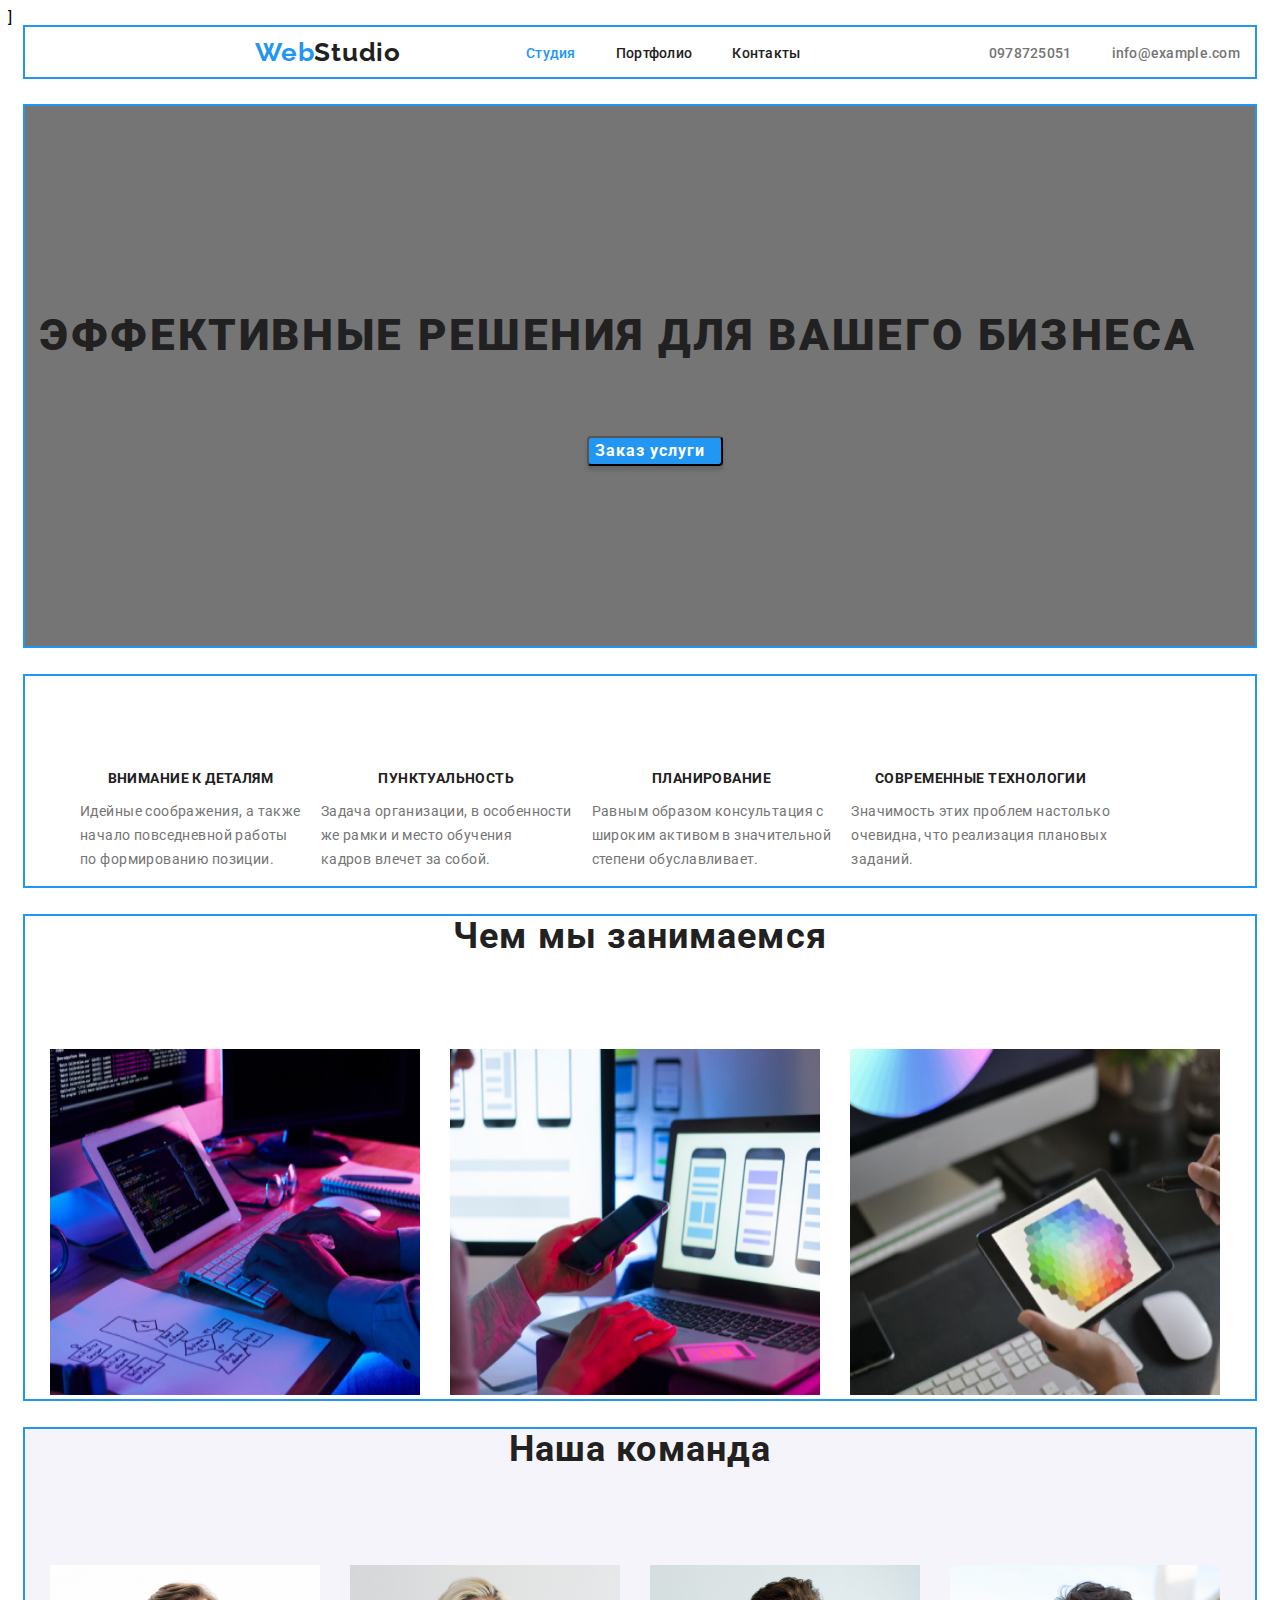
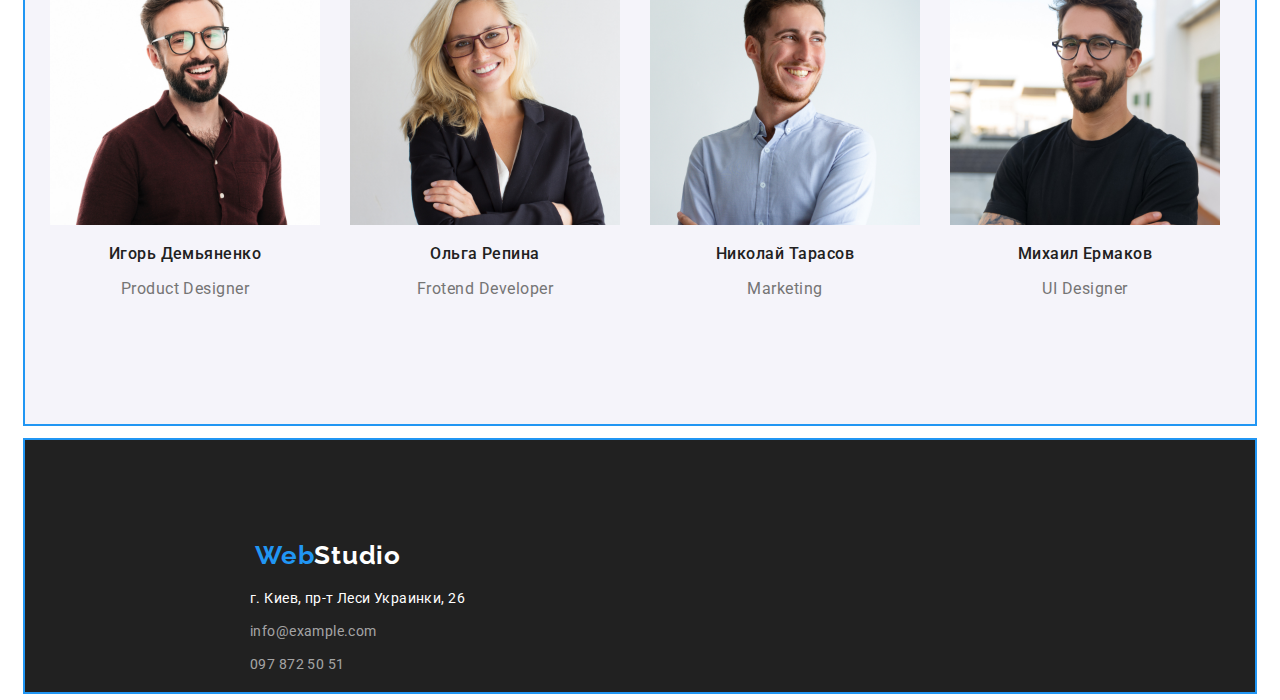
==== v003/index.html @ 48299b23 "V003" ====
<!DOCTYPE html>
<html lang="ru">
<head>
    <meta charset="UTF-8">
    <meta http-equiv="X-UA-Compatible" content="IE=edge">
    <meta name="viewport" content="width=device-width, initial-scale=1.0">
    <title>HomeWork3|Main</title>
    <link rel="stylesheet" href="https://cdnjs.cloudflare.com/ajax/libs/modern-normalize/1.1.0/modern-normalize.min.css" integrity="sha512-wpPYUAdjBVSE4KJnH1VR1HeZfpl1ub8YT/NKx4PuQ5NmX2tKuGu6U/JRp5y+Y8XG2tV+wKQpNHVUX03MfMFn9Q==" crossorigin="anonymous" referrerpolicy="no-referrer" />
    <link rel="preconnect" href="https://fonts.googleapis.com">
    <link rel="preconnect" href="https://fonts.gstatic.com" crossorigin>
    <link href="https://fonts.googleapis.com/css2?family=Raleway:wght@700&family=Roboto:wght@400;500;700;900&display=swap" rel="stylesheet">
    <link rel="stylesheet" href="./css/index-styles.css"/>
</head>
<body>
   
   <header>]
    <div class="container header-container ">
   
        <section class="header-logo-container">
           <a href="./index.html" class="header-logo-web">Web</a><a href="./index.html" class="header-logo-studio">Studio</a>
          
        </section>
    
        <section class="header-nav-container">
                     
               
                    <li class="header-nav-item"><a href="./studio.html" class="header-nav-link-active">Студия</a></li>
                    <li class="header-nav-item"><a href="./portfolio.html" class="header-nav-link">Портфолио</a></li>
                    <li class="header-nav-item"><a href="./contact.html" class="header-nav-link">Контакты</a></li>
               
        </section>
    
    
        <section class="header-contact-container"> 
            <ul class="header-contact-list">
                <li class="header-contact-item"><a href="tel:+380978725051" class="header-contact-link-tel">0978725051</a></li>
                <li class="header-contact-item"><a href="mailto:info@example.com" class="header-contact-link-mail">info@example.com</a></li>
            </ul>
            
        </section>        
    
    </div>
    </header> 
<main>
    <section >
        <div class="container hero-container">
        <h1 class="hero-title">эффективные решения для вашего бизнеса</h1>
           <button type="button" class="button">Заказ услуги</button>
        </div>
        </section>
  
   <section class="services"> 
    <div class="container">
    <ul class="sevices-list">
       <li class="services-item">
           <h3 class="service-title">Внимание к деталям</h3>
           <p class="services-text">Идейные соображения, а также <br />
               начало повседневной работы  <br />
               по формированию позиции.</p>
       </li>
       <li class="services-item">
           <h3 class="service-title">Пунктуальность</h3>
           <p class="services-text">Задача организации, в особенности <br />
                же рамки и место обучения <br />
                кадров влечет за собой.</p>
       </li>
       <li class="services-item">
           <h3 class="service-title">Планирование</h3>
           <p class="services-text">Равным образом консультация с <br />
               широким активом в значительной <br />
                степени обуславливает.</p>
       </li>
       <li class="services-item">
           <h3 class="service-title">Современные технологии</h3>
           <p class="services-text">Значимость этих проблем настолько <br />
               очевидна, что реализация плановых<br />
                заданий.</p>
       </li>
   </ul>
   </div>
   </section> 

<section class="what-we-do"> 
    <div class="container ">
   <h2 class="what-we-do-title">Чем мы занимаемся</h2>
    <ul class="what-we-do-list">
        <li class="what-we-do-item"><img src="./images/box1.jpg" alt="Разработка HTML приложений" width="370" height="346"/></li>
        <li class="what-we-do-item"><img src="./images/box2.jpg" alt="Разработка Java  приложений" width="370" height="346"/></li>
        <li class="what-we-do-item"><img src="./images/box3.jpg" alt="Разработка веб CSS приложений" width="370" height="346"/></li>
    </ul>
    </div>
   </section>
<section  class="our-team">
    <div class="container our-team-container">
<h2  class="our-team-title">Наша команда</h2>
    <ul class="our-team-list">
        <li class="our-team-item"><img src="./images/team_card_1.jpg" alt="Наши специалисты" width="270" height="260"/> <h3  class="our-team-text-h3">Игорь Демьяненко</h3><p class="our-team-text-p">Product Designer</p> </li>
        <li class="our-team-item"><img src="./images/team_card_2.jpg" alt="Наши специалисты" width="270" height="260"/> <h3  class="our-team-text-h3">Ольга Репина</h3><p class="our-team-text-p">Frotend Developer</p>  </li>
        <li class="our-team-item"><img src="./images/team_card_3.jpg" alt="Наши специалисты" width="270" height="260"/> <h3  class="our-team-text-h3">Николай Тарасов</h3><p class="our-team-text-p">Marketing</p>  </li>
        <li class="our-team-item"><img src="./images/team_card_4.jpg" alt="Наши специалисты" width="270" height="260"/> <h3  class="our-team-text-h3">Михаил Ермаков</h3><p class="our-team-text-p">UI Designer</p>  </li>
    </ul>

    </div> 
</section>
</main>

<footer class="footer"> 
    <div class="container footer-container"> 
    <div class="footer-logo-container">
    <a href="./index.html" class="footer-logo-web">Web</><a href="./index.html" class="footer-logo-studio">Studio</a>    <div > 
   </div>
    <address> 
        <ul class="footer-address-list">
            <li class="footer-address-item"><a href="https://goo.gl/maps/wMssc7S66yAjxJLt8" target="_blank" rel="noopen nofollow noreferrer" class="footer-text-address">г. Киев, пр-т Леси Украинки, 26</a></li>
            <li class="footer-address-item"><a href="mailto:info@example.com" class="footer-text-mail">info@example.com</a></li>
            <li class="footer-address-item"><a href="tel:+380978725051" class="footer-text-tel"> 097 872 50 51</a></li>
        </ul>  
    </address
        </div>
  </footer>
</div>
</body>


</html>
---- v003/css/index-styles.css ----
/*--------------------ROOT--------------------*/
:root{
    --main-text-blue-color:  #347cdb;
    --main-text-black-color: #212121;
    --main-text-gray-color:  #757575;
    --main-text-white-color:  #ffffff;
   
    --master-button-color: #347cdb;
    --slave-button-color: #757575;
    
}

/*--------------------HEADER--------------------*/

.header-container{
    width: 1170px;
    height: 50px;
    display: flex;
    list-style: none;
    margin: auto;
}
/***Logo***/
 
.header-logo-container {
    align-items: center;
    display: flex;
    padding-left: 215px;
    
}

.header-logo-web {
    font-family: Raleway;
    font-style: normal;
    font-weight: bold;
    font-size: 26px;
    line-height: 31px;
    letter-spacing: 0.03em;
    list-style: none;
    text-decoration: none;
    color: #2196F3;
    
}

.header-logo-studio {
    font-family: Raleway;
    font-style: normal;
    font-weight: bold;
    font-size: 26px;
    line-height: 31px;
    letter-spacing: 0.03em;
    list-style: none;
    text-decoration: none;
    color: #212121;
}

/***Navigation***/
.header-nav-container{

    display: flex;
    align-items: center;
}

.header-nav-list {
  display: flex;
}

.header-nav-container {
    padding-left: 125px;
}

.header-nav-item + .header-nav-item {
    margin-left: 40px;
}


.header-nav-link-active {
    font-family: Roboto;
    font-style: normal;
    font-weight: 500;
    font-size: 14px;
    line-height: 1.14;
    letter-spacing: 0.02em;
    text-decoration: none;
    list-style: none;
    color: #2196F3;
}


.header-nav-link{
    font-family: Roboto;
    font-style: normal;
    font-weight: 500;
    font-size: 14px;
    line-height: 1.14;
    text-decoration: none;
    list-style: none;
    letter-spacing: 0.02em;

    color: #212121;

}

/***Contact***/
.header-contact-container {
    display: flex;
    align-items: center;
    margin-left: auto;
}

.header-contact-list {
    display: flex;
}

.header-contact-item + .header-contact-item{
    margin-left: 40px;
}


.header-contact-link-tel{
    font-family: Roboto;
font-style: normal;
font-weight: 500;
font-size: 14px;
line-height: 1.14;
letter-spacing: 0.02em;
text-decoration: none;
color: #757575;

}

.header-contact-link-mail{
    font-family: Roboto;
    font-style: normal;
    font-weight: 500;
    font-size: 14px;
    line-height: 1.14;
    letter-spacing: 0.02em;
    color: #757575;
    text-decoration: none;
}


.header-contact-link-mail:hover {
    font-family: Roboto;
    font-style: normal;
    font-weight: 500;
    font-size: 14px;
    line-height: 1.14;
    letter-spacing: 0.02em;
    text-decoration: none;
    color: var(--main-text-blue-color);
}

/*----------------->BODY<----------------------*/

body {
    font-family: "Roboto", "sans-serif";

}

/*Disable list for "ul"*/
ul {
    list-style: none;
}

/*---->container*/
.container {
    width: 1200px;
    padding-left: 15px;
    padding-right: 15px;
    margin: 0 auto;
    outline: 2px solid #2196F3;
}

/*Button.*/
.hero-container{
    width: 1200px;
    height: 600;
    background: #757575;
}
/*Button.*/
.button{
    font-family: Roboto;
    font-style: normal;
    font-weight: bold;
    font-size: 16px;
    line-height: 1.87;
    display: flex;
    align-items: center;
    text-align: center;
    letter-spacing: 0.06em;
    color: #FFFFFF;
    background: #2196F3;
    box-shadow: 0px 4px 4px rgba(0, 0, 0, 0.15);
    border-radius: 4px;
    position: absolute;
width: 136px;
height: 30px;
left: calc(50% - 136px/2 + 15px);
top: 436px;
margin-bottom: 60px;
}

.hero-title {
    font-family: Roboto;
    font-style: normal;
    font-weight: 900;
    font-size: 44px;
    line-height: 1.36;
    letter-spacing: 0.06em;
    text-transform: uppercase;
    
    color: #212121;
    padding-top: 200px;
    padding-bottom: 280px;
}

/*Service*/

.sevices-list {
    display: flex;
}

.services-item + .services-item{
    margin-left: 20px;
}


.service-title {
    font-family: Roboto;
    font-style: normal;
    font-weight: bold;
    font-size: 14px;
    line-height: 1.16;
    letter-spacing: 0.03em;
    text-transform: uppercase;
    color: #212121;

    margin-top: 94px;
    text-align: center
}

.services-text{
    font-family: Roboto;
    font-style: normal;
    font-weight: normal;
    font-size: 14px;
    line-height: 1.71;
    /* or 171% */

    letter-spacing: 0.03em;

    color: #757575;
    margin-top: 10px;
}

/*What we do*/



.what-we-do-list{
    display: flex;
}
.what-we-do-item{
    margin-left: -30px;
}
.what-we-do-item + .what-we-do-item{
    margin-left: 30px;
}
.what-we-do-title {
    font-family: Roboto;
    font-style: normal;
    font-weight: bold;
    font-size: 36px;
    line-height: 1.16;
    letter-spacing: 0.03em;
    color: #212121;
    margin-bottom: 92px;
    text-align: center
}

/*our-team*/
.our-team-container{
    width: 1200px;
    height: 648;
    background:  #F5F4FA;
}

.our-team-list{
    margin-top: 94px;
    display: flex;
    margin-left: -30px;
}


.our-team-item +.our-team-item{
    margin-left: 30px;
}

.our-team-title{
    font-family: Roboto;
    font-style: normal;
    font-weight: bold;
    font-size: 36px;
    line-height: 1.16;
    letter-spacing: 0.03em;
    color: #212121;
    text-align: center;

}

.our-team-text-h3 {
    font-family: Roboto;
    font-style: normal;
    font-weight: 500;
    font-size: 16px;
    line-height: 1.18; 
    letter-spacing: 0.03em;
    color: #212121;
    text-align: center;
}


.our-team-text-p {
    font-family: Roboto;
    font-style: normal;
    font-weight: normal;
    font-size: 16px;
    line-height: 1.18;
    letter-spacing: 0.03em;
    color: #757575;
    margin-top: 10px;
    margin-bottom: 125px;
    text-align: center;
}


/*----------------->FOOTER<----------------------*/
.footer-container{
    width: 1200px;
    height: 252px;
    background: #212121;
    
}

.footer-logo-container{
    margin-left: 215px;
    padding-top: 100px;
}


.footer-address-list{
margin-left: -45px;
}
.footer-address-item {
    margin-top: 9px;
}

.footer-logo-web {
    font-family: Raleway;
    font-style: normal;
    font-weight: bold;
    font-size: 26px;
    line-height: 1.19;
    list-style: none;
    text-decoration: none;
    letter-spacing: 0.03em;
    color: #2196F3;

}

.footer-logo-studio {
    font-family: Raleway;
    font-style: normal;
    font-weight: bold;
    font-size: 26px;
    line-height: 1.19;
    list-style: none;
    text-decoration: none;
    letter-spacing: 0.03em;
    color: #ffffff;
}


.footer-text-address {
    font-family: Roboto;
    font-style: normal;
    font-weight: normal;
    font-size: 14px;
    line-height: 1.71;
    letter-spacing: 0.03em;
    color: #FFFFFF;
    text-decoration: none;
}

.footer-text-mail {
    font-family: Roboto;
    font-style: normal;
    font-weight: normal;
    font-size: 14px;
    line-height: 1.71;
    /* identical to box height, or 171% */

    letter-spacing: 0.03em;

    color: rgba(255, 255, 255, 0.6);
    text-decoration: none;
}

.footer-text-tel {
    font-family: Roboto;
    font-style: normal;
    font-weight: normal;
    font-size: 14px;
    line-height: 1.71;
    letter-spacing: 0.03em;

    color: rgba(255, 255, 255, 0.6);
    text-decoration: none;
}
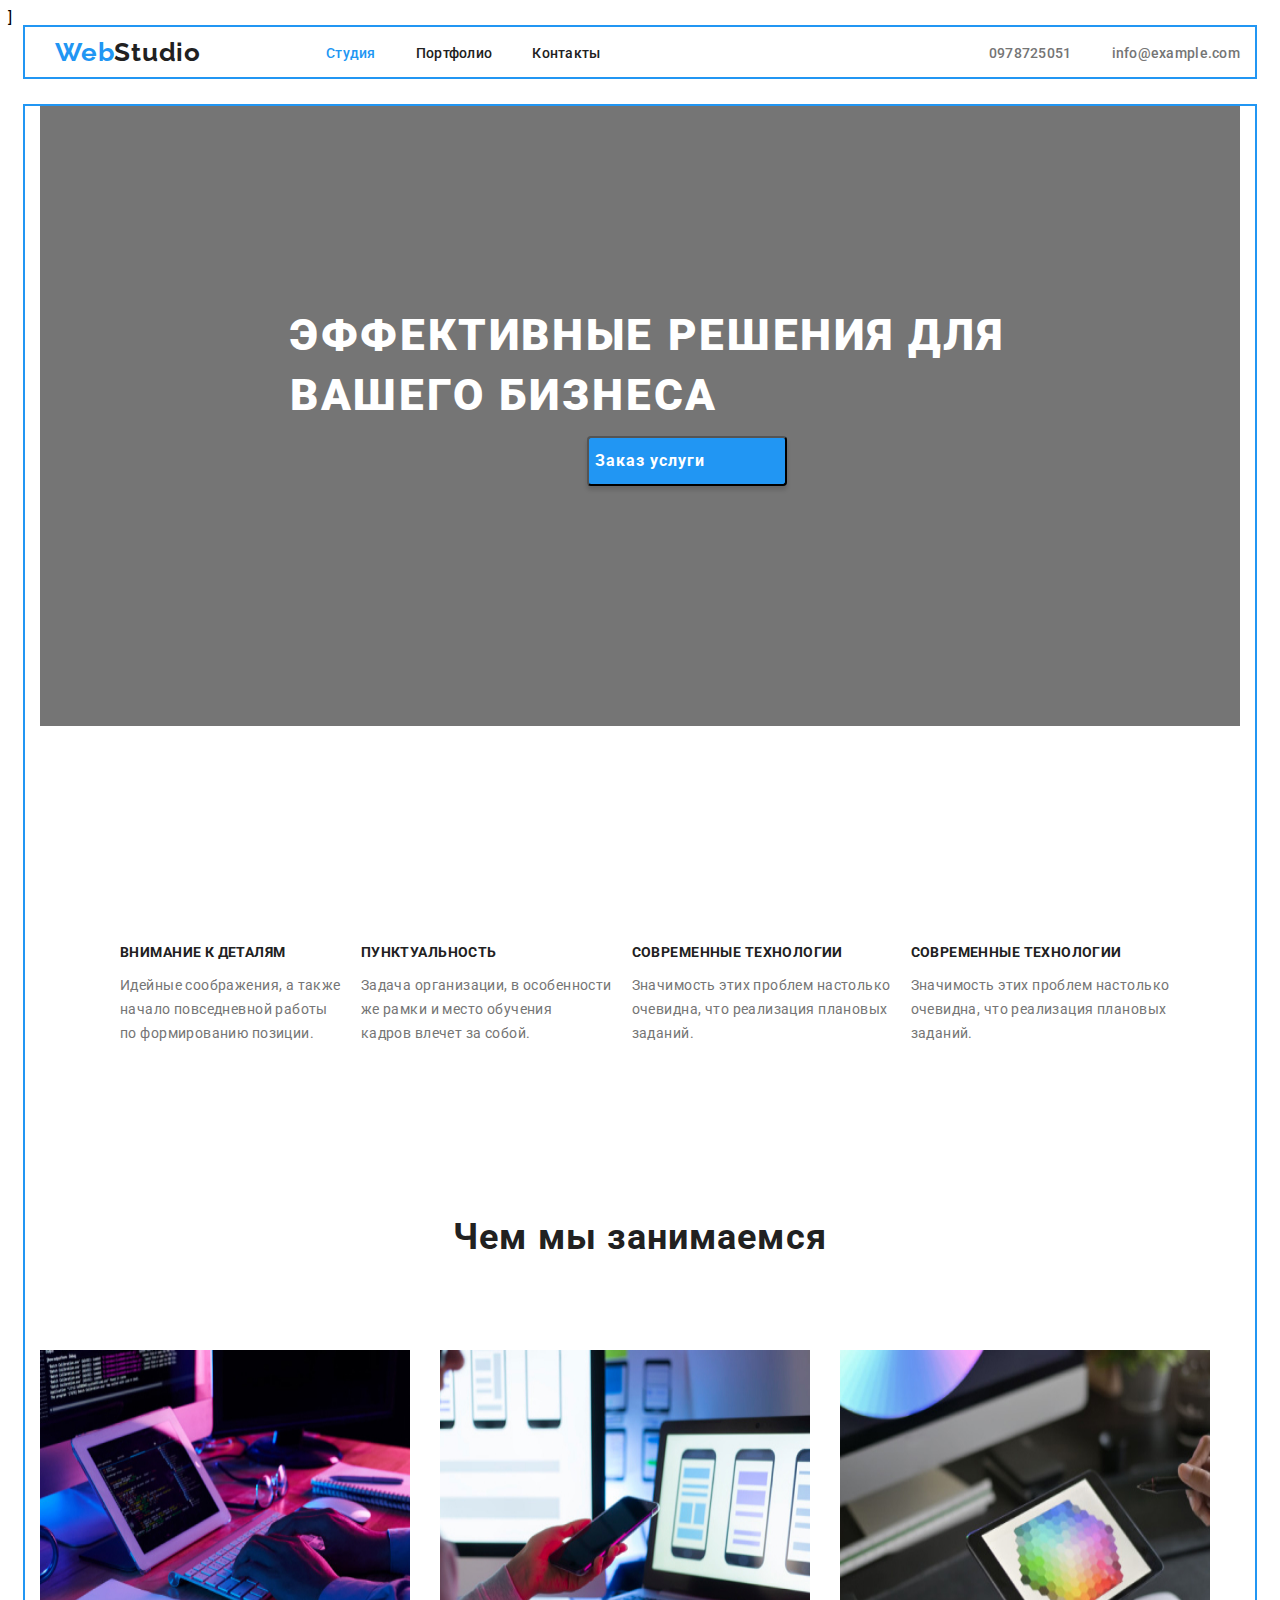
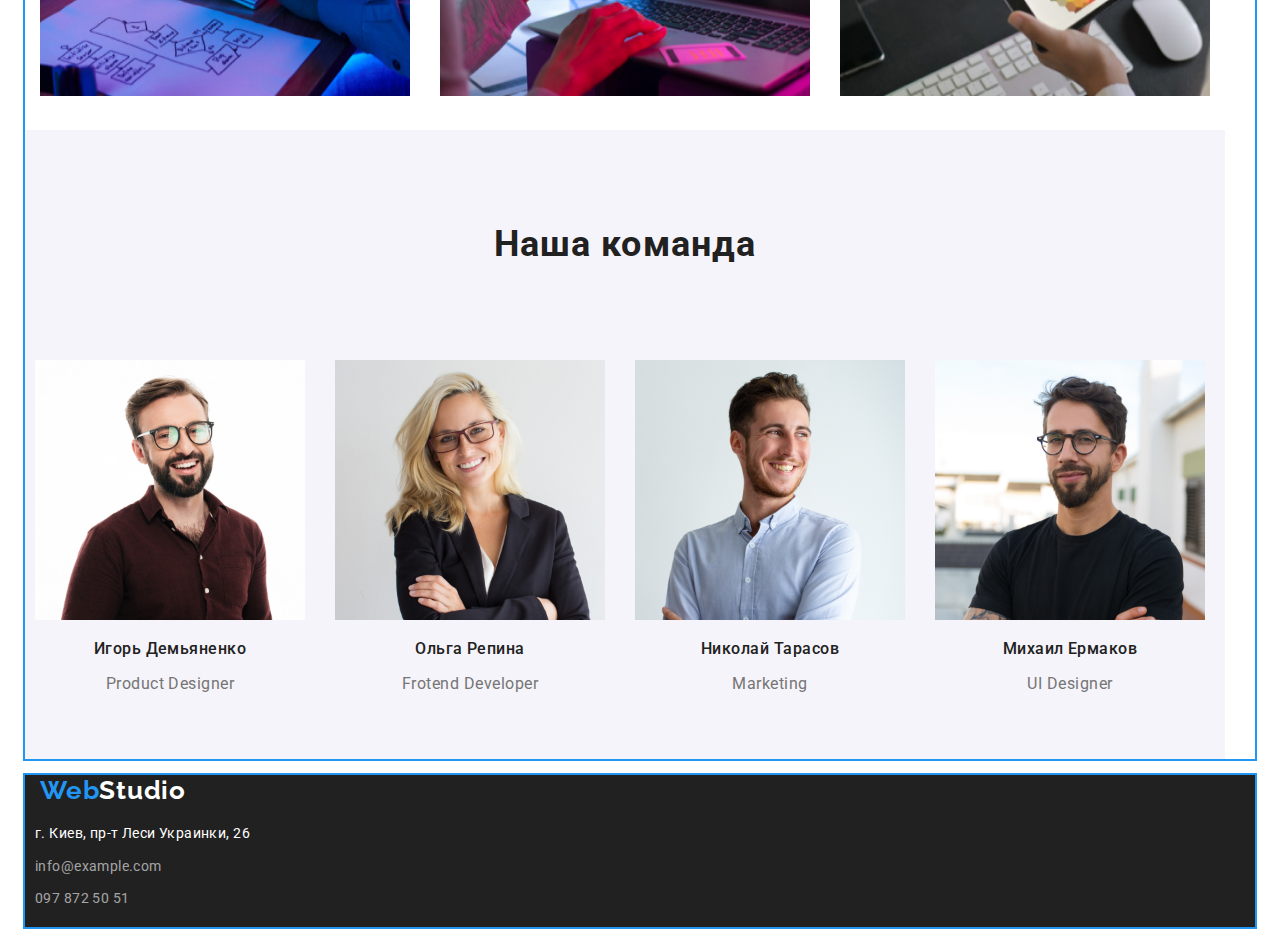
==== commit d3817152: "ver05" ====
--- a/v003/index.html
+++ b/v003/index.html
@@ -42,73 +42,81 @@
     </div>
     </header> 
 <main>
-    <section >
-        <div class="container hero-container">
-        <h1 class="hero-title">эффективные решения для вашего бизнеса</h1>
+    <div class="container">
+    <section class="hero">
+        <div class="hero-container">
+        <h1 class="hero-title">эффективные решения для <br />
+             вашего бизнеса</h1>
            <button type="button" class="button">Заказ услуги</button>
         </div>
         </section>
   
    <section class="services"> 
-    <div class="container">
-    <ul class="sevices-list">
-       <li class="services-item">
-           <h3 class="service-title">Внимание к деталям</h3>
-           <p class="services-text">Идейные соображения, а также <br />
-               начало повседневной работы  <br />
-               по формированию позиции.</p>
-       </li>
-       <li class="services-item">
-           <h3 class="service-title">Пунктуальность</h3>
-           <p class="services-text">Задача организации, в особенности <br />
-                же рамки и место обучения <br />
-                кадров влечет за собой.</p>
-       </li>
-       <li class="services-item">
-           <h3 class="service-title">Планирование</h3>
-           <p class="services-text">Равным образом консультация с <br />
-               широким активом в значительной <br />
-                степени обуславливает.</p>
-       </li>
-       <li class="services-item">
-           <h3 class="service-title">Современные технологии</h3>
-           <p class="services-text">Значимость этих проблем настолько <br />
-               очевидна, что реализация плановых<br />
-                заданий.</p>
-       </li>
-   </ul>
-   </div>
+        
+      <ul class="sevices-list">
+            <li class="services-item">
+                <h3 class="service-title">Внимание к деталям</h3>
+                <p class="services-text">Идейные соображения, а также <br />
+                    начало повседневной работы  <br />
+                    по формированию позиции.</p>
+            </li>
+
+            <li class="services-item">
+                <h3 class="service-title">Пунктуальность</h3>
+                <p class="services-text">Задача организации, в особенности <br />
+                        же рамки и место обучения <br />
+                        кадров влечет за собой.</p>
+            </li>
+
+            
+             <li class="services-item">
+                <h3 class="service-title">Современные технологии</h3>
+                <p class="services-text">Значимость этих проблем настолько <br />
+                    очевидна, что реализация плановых<br />
+                        заданий.</p>
+            </li>
+            <li class="services-item">
+                <h3 class="service-title">Современные технологии</h3>
+                <p class="services-text">Значимость этих проблем настолько <br />
+                    очевидна, что реализация плановых<br />
+                     заданий.</p>
+            </li>
+
+        </ul>
+    
    </section> 
 
 <section class="what-we-do"> 
-    <div class="container ">
-   <h2 class="what-we-do-title">Чем мы занимаемся</h2>
-    <ul class="what-we-do-list">
-        <li class="what-we-do-item"><img src="./images/box1.jpg" alt="Разработка HTML приложений" width="370" height="346"/></li>
-        <li class="what-we-do-item"><img src="./images/box2.jpg" alt="Разработка Java  приложений" width="370" height="346"/></li>
-        <li class="what-we-do-item"><img src="./images/box3.jpg" alt="Разработка веб CSS приложений" width="370" height="346"/></li>
-    </ul>
-    </div>
-   </section>
-<section  class="our-team">
-    <div class="container our-team-container">
-<h2  class="our-team-title">Наша команда</h2>
-    <ul class="our-team-list">
-        <li class="our-team-item"><img src="./images/team_card_1.jpg" alt="Наши специалисты" width="270" height="260"/> <h3  class="our-team-text-h3">Игорь Демьяненко</h3><p class="our-team-text-p">Product Designer</p> </li>
-        <li class="our-team-item"><img src="./images/team_card_2.jpg" alt="Наши специалисты" width="270" height="260"/> <h3  class="our-team-text-h3">Ольга Репина</h3><p class="our-team-text-p">Frotend Developer</p>  </li>
-        <li class="our-team-item"><img src="./images/team_card_3.jpg" alt="Наши специалисты" width="270" height="260"/> <h3  class="our-team-text-h3">Николай Тарасов</h3><p class="our-team-text-p">Marketing</p>  </li>
-        <li class="our-team-item"><img src="./images/team_card_4.jpg" alt="Наши специалисты" width="270" height="260"/> <h3  class="our-team-text-h3">Михаил Ермаков</h3><p class="our-team-text-p">UI Designer</p>  </li>
-    </ul>
 
+     <h2 class="what-we-do-title">Чем мы занимаемся</h2>
+        <ul class="what-we-do-list">
+            <li class="what-we-do-item"><img src="./images/box1.jpg" alt="Разработка HTML приложений" width="370" height="346"/></li>
+            <li class="what-we-do-item"><img src="./images/box2.jpg" alt="Разработка Java  приложений" width="370" height="346"/></li>
+            <li class="what-we-do-item"><img src="./images/box3.jpg" alt="Разработка веб CSS приложений" width="370" height="346"/></li>
+        </ul>
+
+</section>
+
+
+ <section class="our-team">
+    <div class="our-team-container">
+        <h2  class="our-team-title">Наша команда</h2>
+            <ul class="our-team-list">
+                <li class="our-team-item"><img src="./images/team_card_1.jpg" alt="Наши специалисты" width="270" height="260"/> <h3  class="our-team-text-h3">Игорь Демьяненко</h3><p class="our-team-text-p">Product Designer</p> </li>
+                <li class="our-team-item"><img src="./images/team_card_2.jpg" alt="Наши специалисты" width="270" height="260"/> <h3  class="our-team-text-h3">Ольга Репина</h3><p class="our-team-text-p">Frotend Developer</p>  </li>
+                <li class="our-team-item"><img src="./images/team_card_3.jpg" alt="Наши специалисты" width="270" height="260"/> <h3  class="our-team-text-h3">Николай Тарасов</h3><p class="our-team-text-p">Marketing</p>  </li>
+                <li class="our-team-item"><img src="./images/team_card_4.jpg" alt="Наши специалисты" width="270" height="260"/> <h3  class="our-team-text-h3">Михаил Ермаков</h3><p class="our-team-text-p">UI Designer</p>  </li>
+            </ul>
     </div> 
+
 </section>
+</div>
 </main>
 
 <footer class="footer"> 
-    <div class="container footer-container"> 
-    <div class="footer-logo-container">
-    <a href="./index.html" class="footer-logo-web">Web</><a href="./index.html" class="footer-logo-studio">Studio</a>    <div > 
-   </div>
+    <div class="container footer-container">
+    <a href="./index.html" class="footer-logo-web">Web</><a href="./index.html" class="footer-logo-studio">Studio</a>
+
     <address> 
         <ul class="footer-address-list">
             <li class="footer-address-item"><a href="https://goo.gl/maps/wMssc7S66yAjxJLt8" target="_blank" rel="noopen nofollow noreferrer" class="footer-text-address">г. Киев, пр-т Леси Украинки, 26</a></li>
@@ -116,7 +124,7 @@
             <li class="footer-address-item"><a href="tel:+380978725051" class="footer-text-tel"> 097 872 50 51</a></li>
         </ul>  
     </address
-        </div>
+    </div>
   </footer>
 </div>
 </body>
--- a/v003/css/index-styles.css
+++ b/v003/css/index-styles.css
@@ -24,7 +24,7 @@
 .header-logo-container {
     align-items: center;
     display: flex;
-    padding-left: 215px;
+    padding-left: 15px;
     
 }
 
@@ -173,13 +173,11 @@
 }
 
 /*Button.*/
-.hero-container{
-    width: 1200px;
-    height: 600;
-    background: #757575;
-}
-/*Button.*/
+
 .button{
+    width: 200px;
+    height: 50px;
+    padding-top: 200pxs;
     font-family: Roboto;
     font-style: normal;
     font-weight: bold;
@@ -194,11 +192,18 @@
     box-shadow: 0px 4px 4px rgba(0, 0, 0, 0.15);
     border-radius: 4px;
     position: absolute;
-width: 136px;
-height: 30px;
+
 left: calc(50% - 136px/2 + 15px);
 top: 436px;
 margin-bottom: 60px;
+}
+
+/**/
+
+.hero-container{
+    width: 117Ы0px;
+    height: 600;
+    background: #757575;
 }
 
 .hero-title {
@@ -210,14 +215,20 @@
     letter-spacing: 0.06em;
     text-transform: uppercase;
     
-    color: #212121;
+    color: #ffffff;
     padding-top: 200px;
-    padding-bottom: 280px;
+    padding-left: 250px;
+    padding-bottom: 300px;
+
 }
 
 /*Service*/
 
 .sevices-list {
+    padding-top: 94px;
+    padding-left: 80px;
+    padding-bottom: 127px;
+
     display: flex;
 }
 
@@ -237,7 +248,7 @@
     color: #212121;
 
     margin-top: 94px;
-    text-align: center
+  
 }
 
 .services-text{
@@ -260,9 +271,10 @@
 
 .what-we-do-list{
     display: flex;
+    margin-left: -20px;
 }
 .what-we-do-item{
-    margin-left: -30px;
+    margin-left: -20px;
 }
 .what-we-do-item + .what-we-do-item{
     margin-left: 30px;
@@ -283,7 +295,14 @@
 .our-team-container{
     width: 1200px;
     height: 648;
+    margin-left: -15px;
     background:  #F5F4FA;
+}
+
+.our-team-item-container {
+    display: flex;
+    width: calc(100% / 4 - 30px);
+    margin-left: 20px;
 }
 
 .our-team-list{
@@ -298,6 +317,8 @@
 }
 
 .our-team-title{
+    padding-top: 94px;
+    margin-bottom: 30px;
     font-family: Roboto;
     font-style: normal;
     font-weight: bold;
@@ -330,15 +351,15 @@
     letter-spacing: 0.03em;
     color: #757575;
     margin-top: 10px;
-    margin-bottom: 125px;
+    margin-bottom: 65px;
     text-align: center;
 }
 
 
 /*----------------->FOOTER<----------------------*/
-.footer-container{
+.footer-container {
     width: 1200px;
-    height: 252px;
+    height: 152px;
     background: #212121;
     
 }
